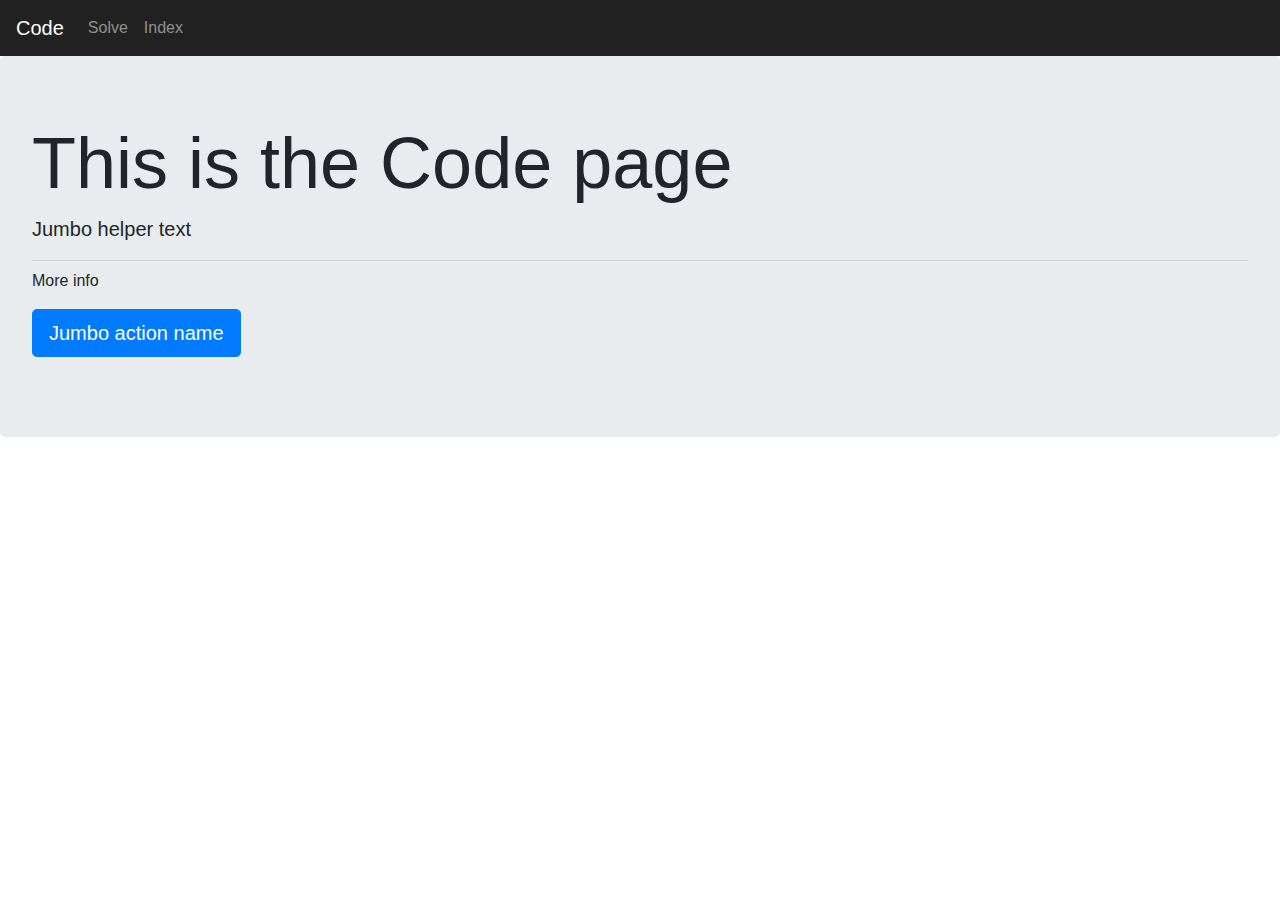
==== code.html @ 734ea947 "first commit" ====
<!doctype html>
<html lang="en">
  <head>
    <title>Code</title>
    <!-- Required meta tags -->
    <meta charset="utf-8">
    <meta name="viewport" content="width=device-width, initial-scale=1, shrink-to-fit=no">

    <!-- Bootstrap CSS -->
    <link rel="stylesheet" href="https://stackpath.bootstrapcdn.com/bootstrap/4.3.1/css/bootstrap.min.css" integrity="sha384-ggOyR0iXCbMQv3Xipma34MD+dH/1fQ784/j6cY/iJTQUOhcWr7x9JvoRxT2MZw1T" crossorigin="anonymous">
    <link rel="stylesheet" href="css/custom.css">
    <link rel="stylesheet" href="js/custom.js">


</head>
  <!-- Navigation -->
  <body>
    <nav class="navbar navbar-expand-sm navbar-dark" style="background-color: #212121;">
        <a class="navbar-brand" href="#">Code</a>
        <button class="navbar-toggler d-lg-none" type="button" data-toggle="collapse" data-target="#collapsibleNavId" aria-controls="collapsibleNavId"
            aria-expanded="false" aria-label="Toggle navigation"></button>
        <div class="collapse navbar-collapse" id="collapsibleNavId">
            <ul class="navbar-nav mr-auto mt-2 mt-lg-0">
            
                <li class="nav-item">
                    <a class="nav-link" href="solve.html">Solve</a>
                    <li class="nav-item">
                        <a class="nav-link" href="index.html">Index</a>
                    </li>
                </li>
                <!-- <li class="nav-item dropdown">
                    <a class="nav-link dropdown-toggle" href="#" id="dropdownId" data-toggle="dropdown" aria-haspopup="true" aria-expanded="false">Dropdown</a>
                    <div class="dropdown-menu" aria-labelledby="dropdownId">
                        <a class="dropdown-item" href="#">Action 1</a>
                        <a class="dropdown-item" href="#">Action 2</a>
                    </div>
                </li> -->
            </ul>
            <!-- <form class="form-inline my-2 my-lg-0">
                <input class="form-control mr-sm-2" type="text" placeholder="Search">
                <button class="btn btn-outline-success my-2 my-sm-0" type="submit">Search</button>
            </form> -->
        </div>
    </nav>
    <!-- Jumbotron -->
    <div class="jumbotron">
        <h1 class="display-3">This is the Code page</h1>
        <p class="lead">Jumbo helper text</p>
        <hr class="my-2">
        <p>More info</p>
        <p class="lead">
            <a class="btn btn-primary btn-lg" href="Jumbo action link" role="button">Jumbo action name</a>
        </p>
    </div>


    <!-- Optional JavaScript -->
    <!-- jQuery first, then Popper.js, then Bootstrap JS -->
    <script src="https://code.jquery.com/jquery-3.3.1.slim.min.js" integrity="sha384-q8i/X+965DzO0rT7abK41JStQIAqVgRVzpbzo5smXKp4YfRvH+8abtTE1Pi6jizo" crossorigin="anonymous"></script>
    <script src="https://cdnjs.cloudflare.com/ajax/libs/popper.js/1.14.7/umd/popper.min.js" integrity="sha384-UO2eT0CpHqdSJQ6hJty5KVphtPhzWj9WO1clHTMGa3JDZwrnQq4sF86dIHNDz0W1" crossorigin="anonymous"></script>
    <script src="https://stackpath.bootstrapcdn.com/bootstrap/4.3.1/js/bootstrap.min.js" integrity="sha384-JjSmVgyd0p3pXB1rRibZUAYoIIy6OrQ6VrjIEaFf/nJGzIxFDsf4x0xIM+B07jRM" crossorigin="anonymous"></script>
     <script src="css/custom.css"></script>
---- css/custom.css ----
span.boldy {
    font-weight: bold;
}

.boldy {
    font-weight: bold;
}

#btnDemo2 {
    width: 100%;
}
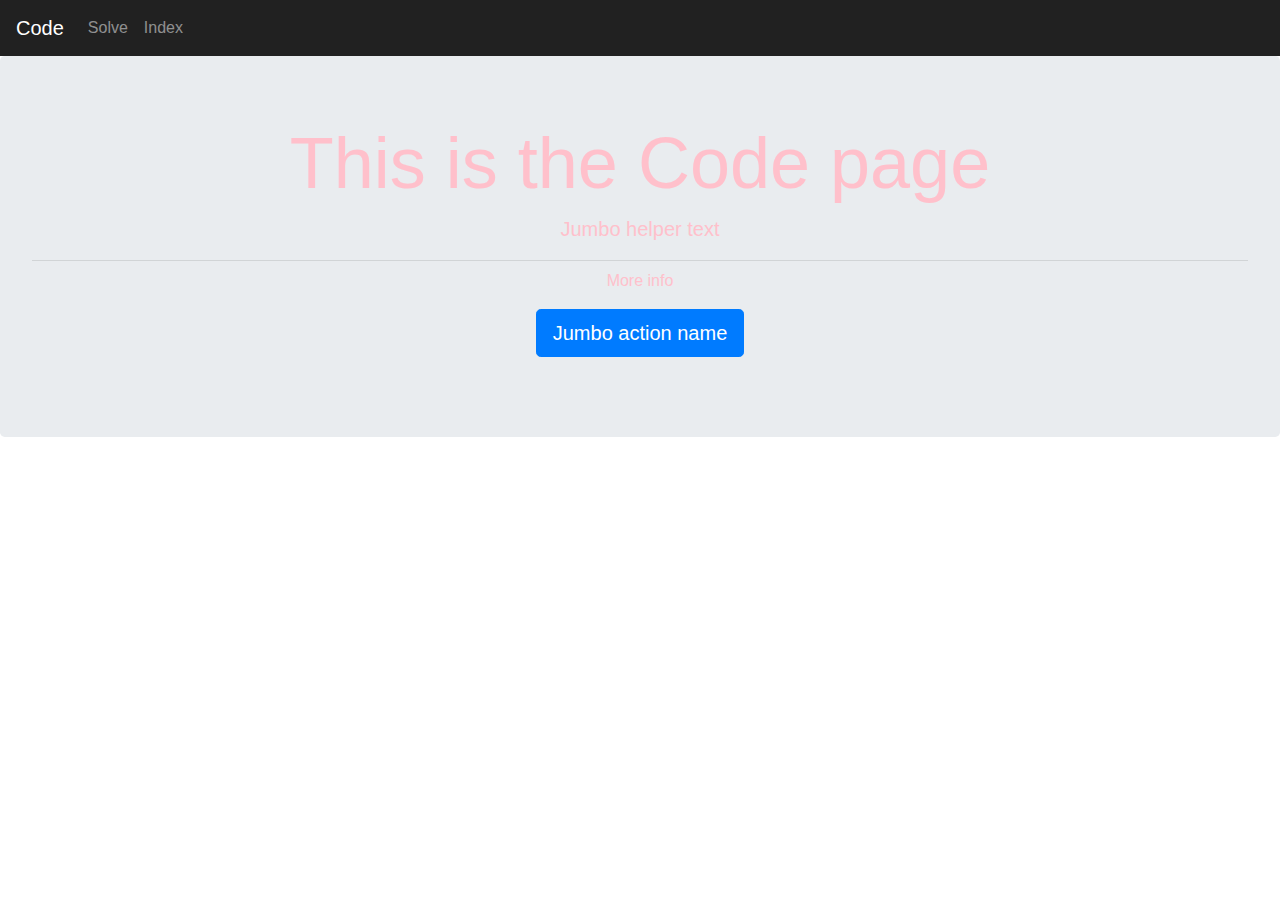
==== commit ac5880e4: "pink!" ====
--- a/code.html
+++ b/code.html
@@ -59,4 +59,8 @@
     <script src="https://code.jquery.com/jquery-3.3.1.slim.min.js" integrity="sha384-q8i/X+965DzO0rT7abK41JStQIAqVgRVzpbzo5smXKp4YfRvH+8abtTE1Pi6jizo" crossorigin="anonymous"></script>
     <script src="https://cdnjs.cloudflare.com/ajax/libs/popper.js/1.14.7/umd/popper.min.js" integrity="sha384-UO2eT0CpHqdSJQ6hJty5KVphtPhzWj9WO1clHTMGa3JDZwrnQq4sF86dIHNDz0W1" crossorigin="anonymous"></script>
     <script src="https://stackpath.bootstrapcdn.com/bootstrap/4.3.1/js/bootstrap.min.js" integrity="sha384-JjSmVgyd0p3pXB1rRibZUAYoIIy6OrQ6VrjIEaFf/nJGzIxFDsf4x0xIM+B07jRM" crossorigin="anonymous"></script>
-     <script src="css/custom.css"></script>+     <script src="css/custom.css"></script>
+
+
+  </body>
+</html>--- a/css/custom.css
+++ b/css/custom.css
@@ -8,4 +8,41 @@
 
 #btnDemo2 {
     width: 100%;
-}+}
+
+/* span#boldy {
+}
+span #boldy {
+} */
+
+
+
+body {
+    text-align: center;
+    color: pink;
+    background-image: url("https://assets.codepen.io/209981/splort.jpg");
+    background-size: cover;
+      background-color: ;
+      background-blend-mode: color-dodge;
+     
+  }
+  
+  .container {
+    background-color: pink;
+    color: black;
+    font-size: 24px;
+    border-radius: 50px;
+    border: 3px solid #f44336;
+    padding: 10px 24px;
+  }
+      
+  
+  h2 {
+    color: pink;
+    font-size: 36px;
+  }
+  
+  
+  #results {
+    color: #e46f29;
+  }
